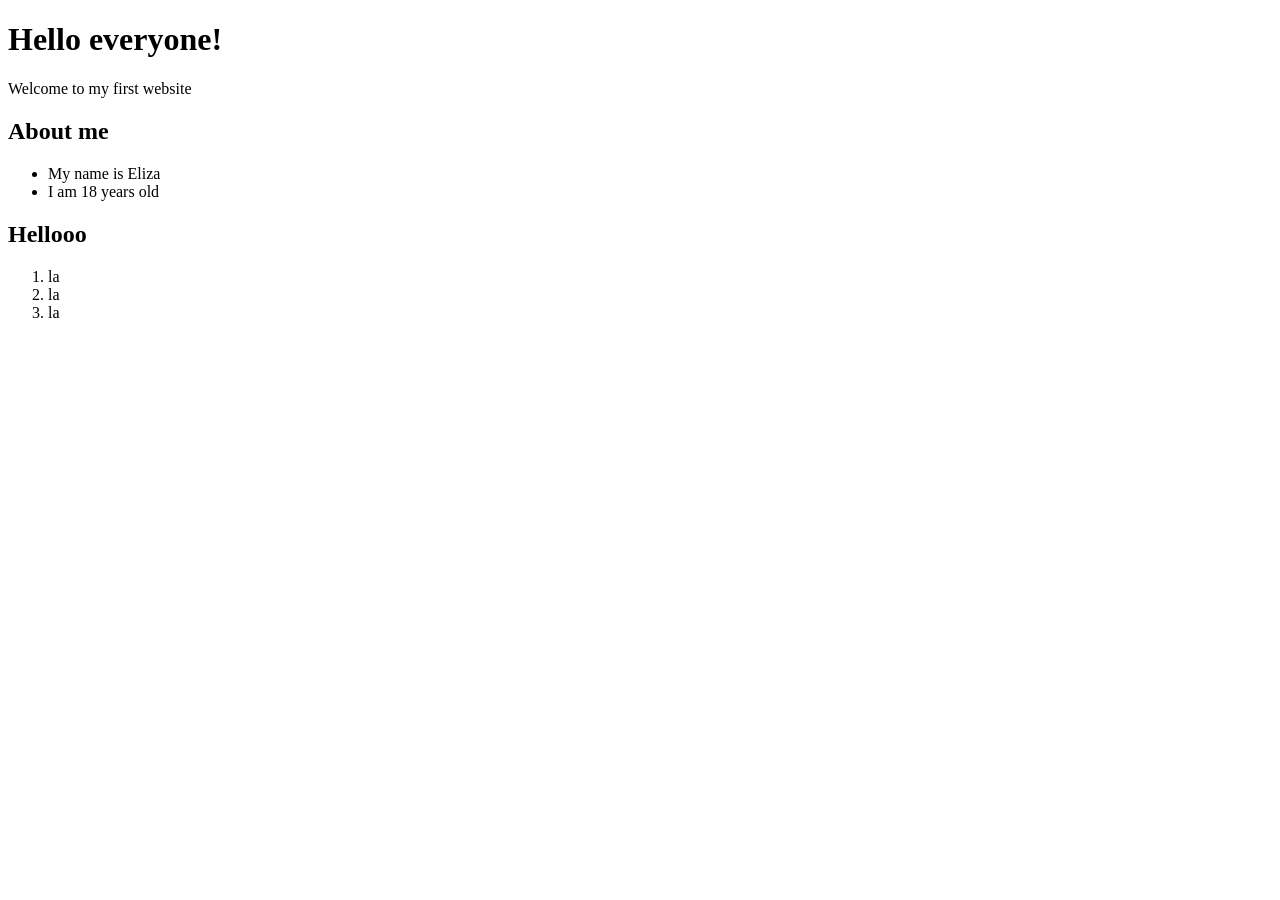
==== index.html @ e32c18ff "Add files via upload" ====
<!DOCTYPE html>

<html>
    <head>
        <title>My first website </title> </head>
    <body> 
        <h1>Hello everyone!</h1>
        <p> Welcome to my first website </p>

        <h2>About me </h2>
        <ul>
            <li>My name is Eliza</li>
            <li>I am 18 years old </li> 
        </ul>
        <h2>Hellooo</h2>
        <ol>
            <li>la </li>
            <li>la </li>
            <li>la </li>
        </ol>
     </body>
 
</html>
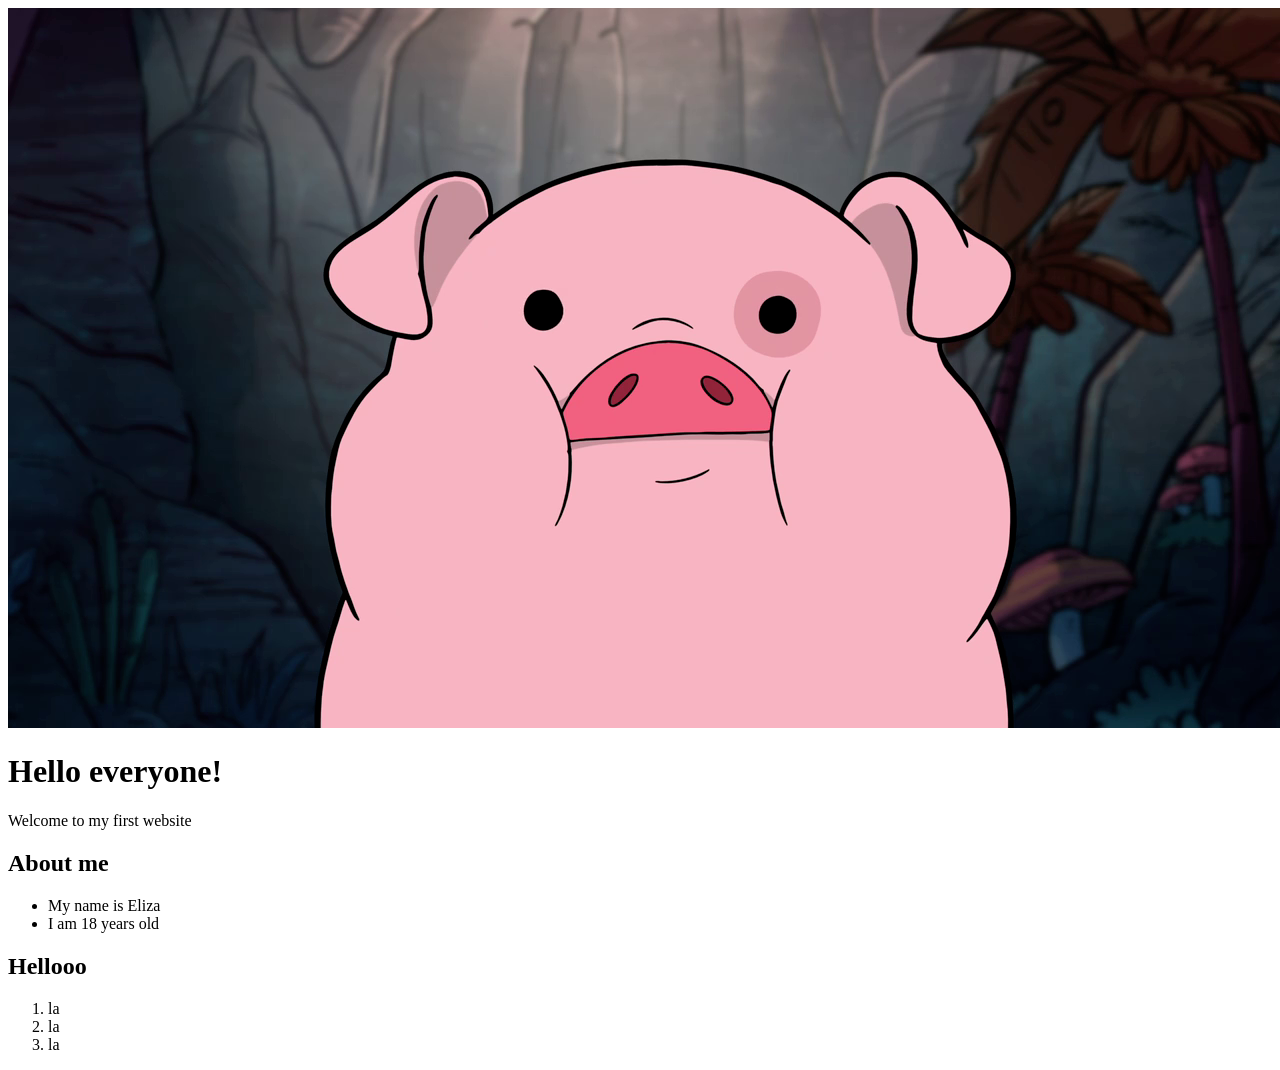
==== commit 1ccb6e52: "Add files via upload" ====
--- a/index.html
+++ b/index.html
@@ -4,6 +4,7 @@
     <head>
         <title>My first website </title> </head>
     <body> 
+        <img src = "original.png">
         <h1>Hello everyone!</h1>
         <p> Welcome to my first website </p>
 
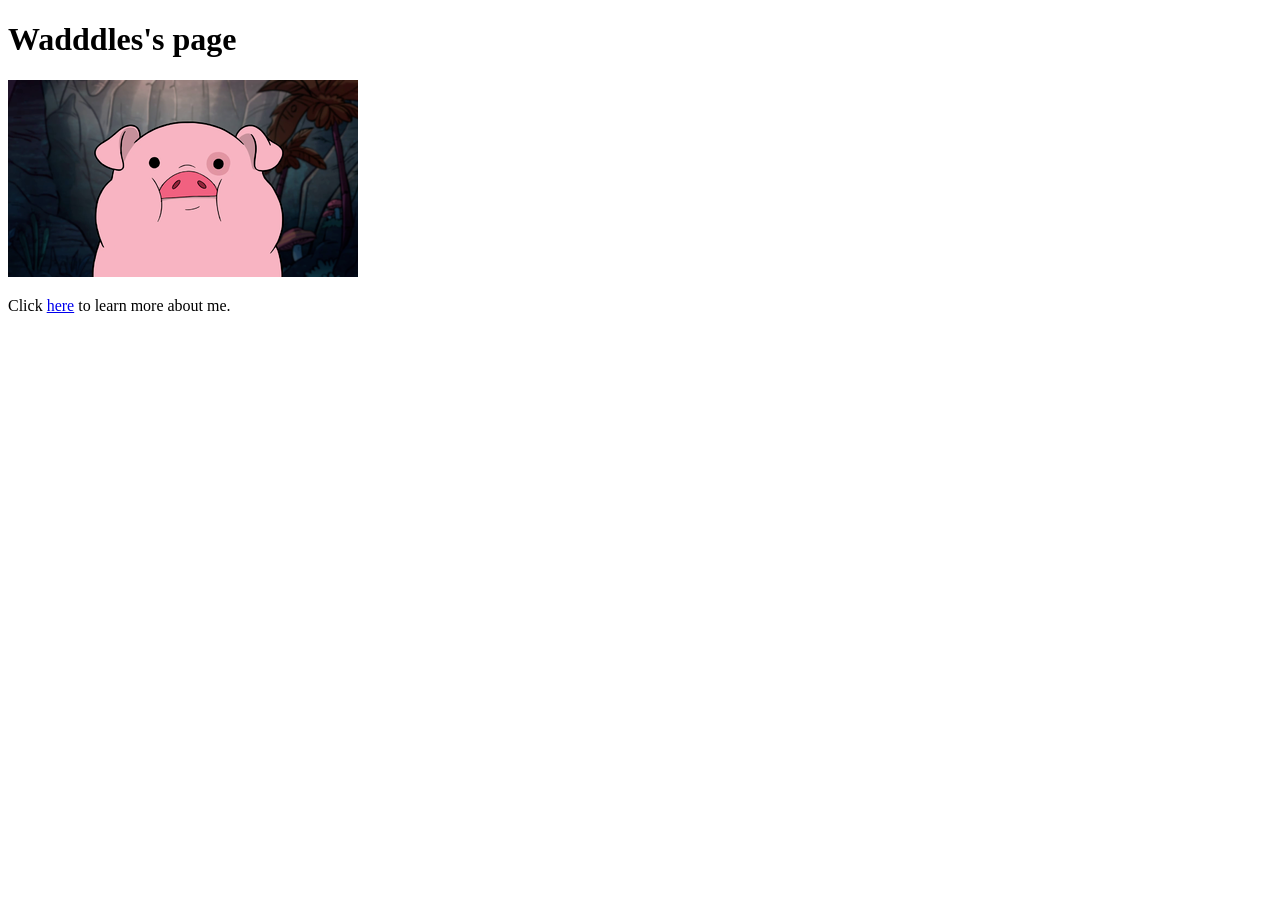
==== commit fcf3e631: "Add files via upload" ====
--- a/index.html
+++ b/index.html
@@ -2,23 +2,13 @@
 
 <html>
     <head>
-        <title>My first website </title> </head>
+        <title>Wadddles's page </title> </head>
     <body> 
-        <img src = "original.png">
-        <h1>Hello everyone!</h1>
-        <p> Welcome to my first website </p>
+        <h1>Wadddles's page</h1>
+        <img src = "S1e18_Waddles_stare.png">
+        <p> Click <a href="Aboutme.html">here</a> to learn more about me. </p>
 
-        <h2>About me </h2>
-        <ul>
-            <li>My name is Eliza</li>
-            <li>I am 18 years old </li> 
-        </ul>
-        <h2>Hellooo</h2>
-        <ol>
-            <li>la </li>
-            <li>la </li>
-            <li>la </li>
-        </ol>
+        
      </body>
  
 </html>
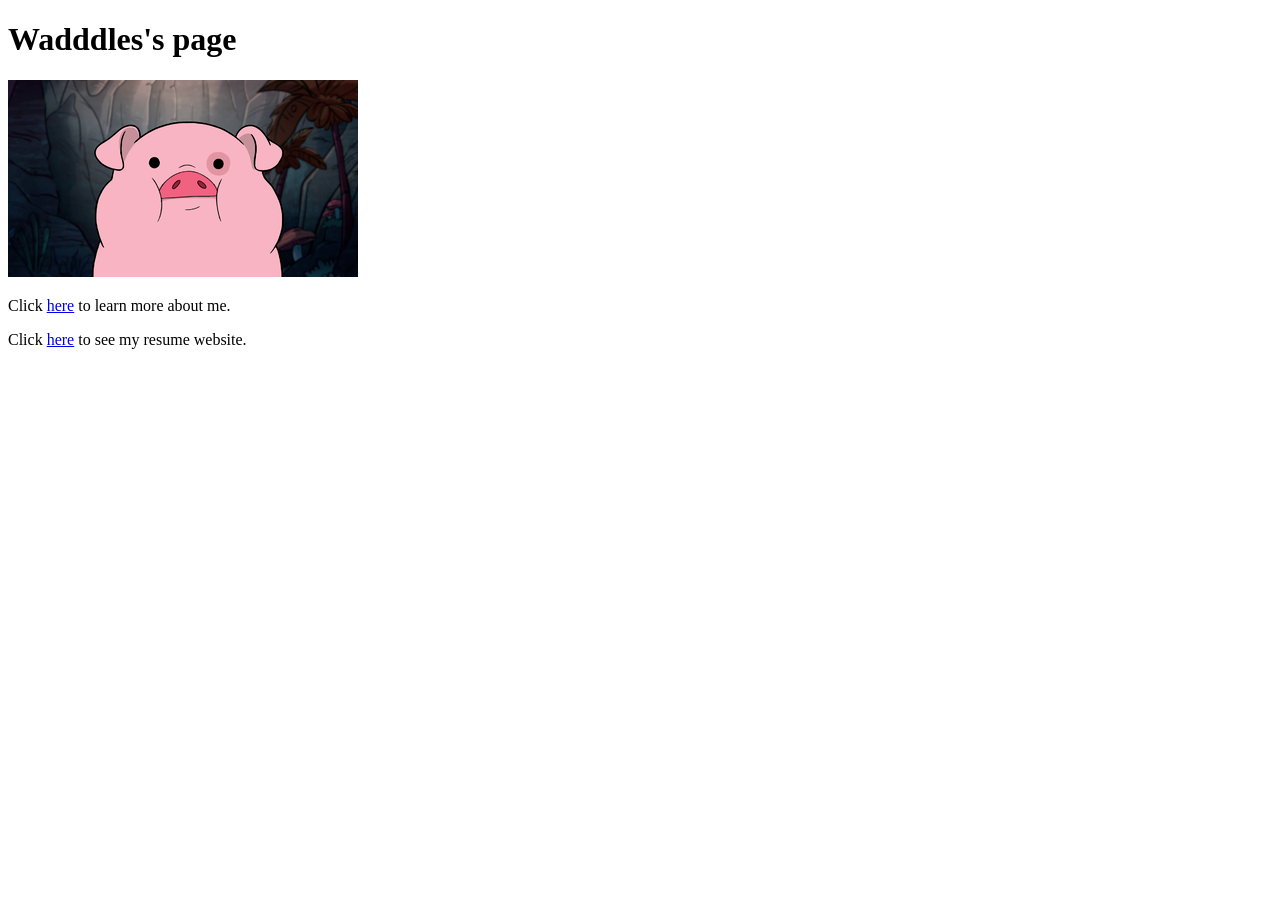
==== commit 5b7f1bee: "Add files via upload" ====
--- a/index.html
+++ b/index.html
@@ -7,7 +7,7 @@
         <h1>Wadddles's page</h1>
         <img src = "S1e18_Waddles_stare.png">
         <p> Click <a href="Aboutme.html">here</a> to learn more about me. </p>
-
+        <p> Click <a href="my resume.html">here</a> to see my resume website. </p>
         
      </body>
  
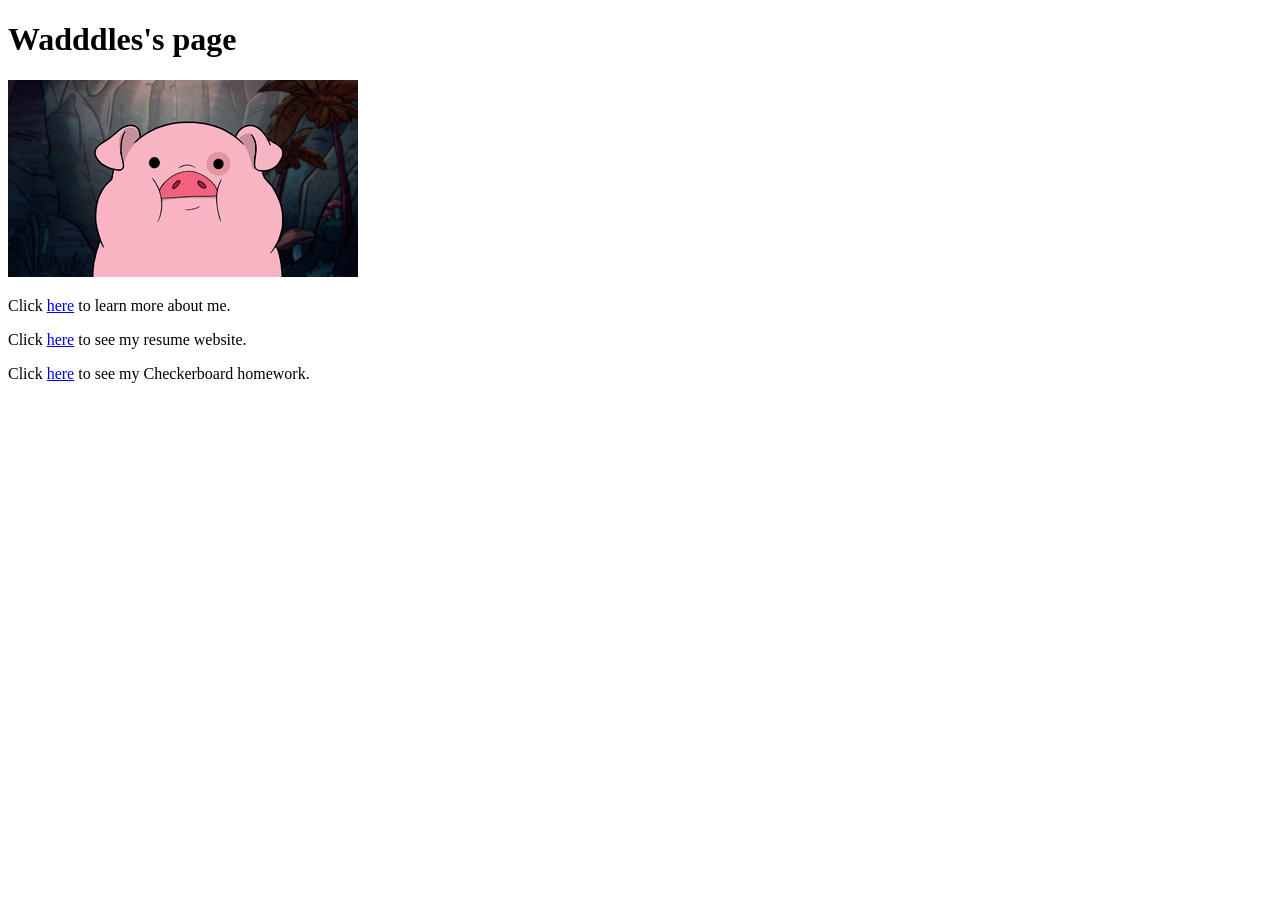
==== commit edc3f4f2: "Add files via upload" ====
--- a/index.html
+++ b/index.html
@@ -8,6 +8,7 @@
         <img src = "S1e18_Waddles_stare.png">
         <p> Click <a href="Aboutme.html">here</a> to learn more about me. </p>
         <p> Click <a href="my resume.html">here</a> to see my resume website. </p>
+        <p> Click <a href="checkers.html">here</a> to see my Checkerboard homework. </p>
         
      </body>
  
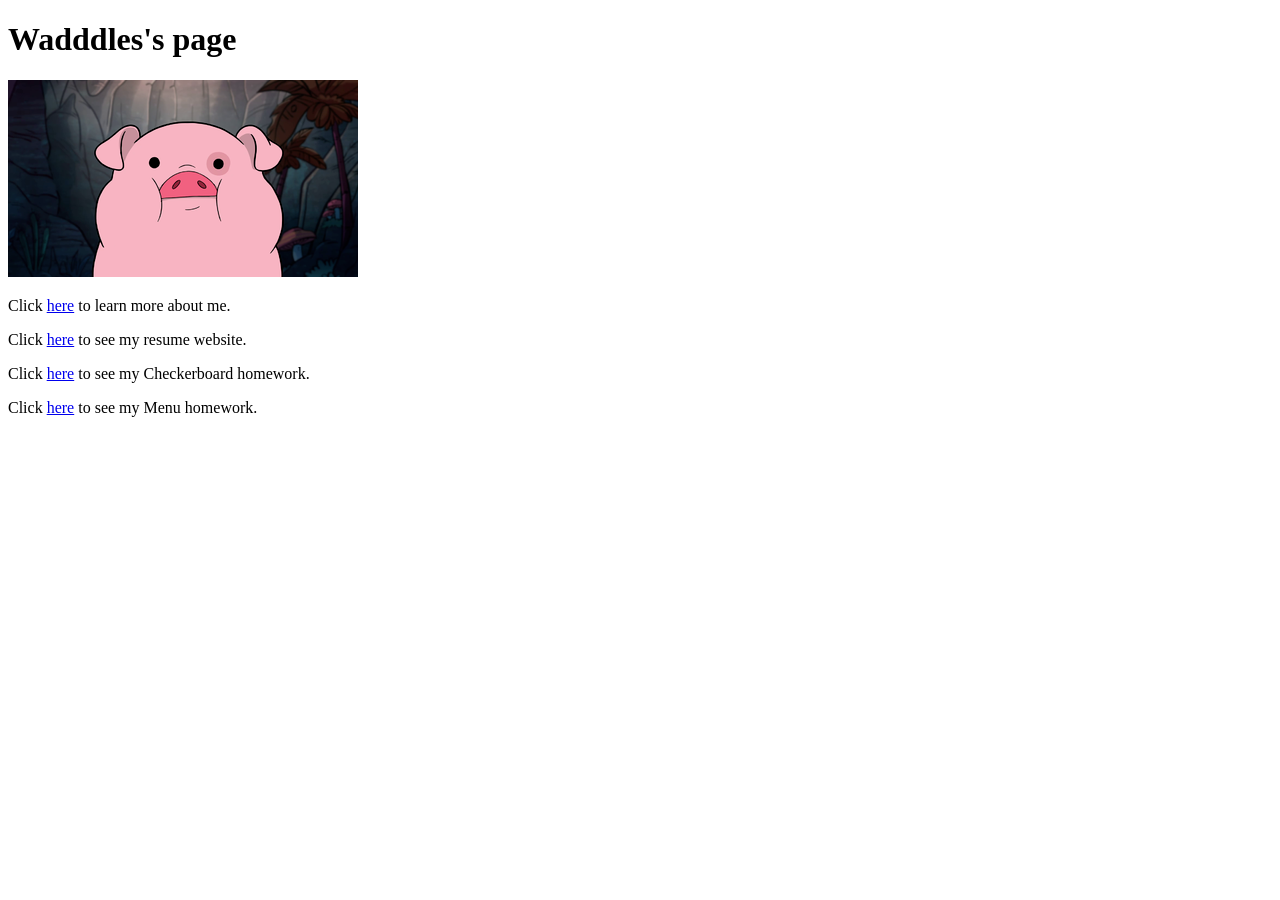
==== commit 69535f92: "Add files via upload" ====
--- a/index.html
+++ b/index.html
@@ -9,7 +9,7 @@
         <p> Click <a href="Aboutme.html">here</a> to learn more about me. </p>
         <p> Click <a href="my resume.html">here</a> to see my resume website. </p>
         <p> Click <a href="checkers.html">here</a> to see my Checkerboard homework. </p>
-        
+        <p> Click <a href="meneu.html">here</a> to see my Menu homework. </p>
      </body>
  
 </html>
